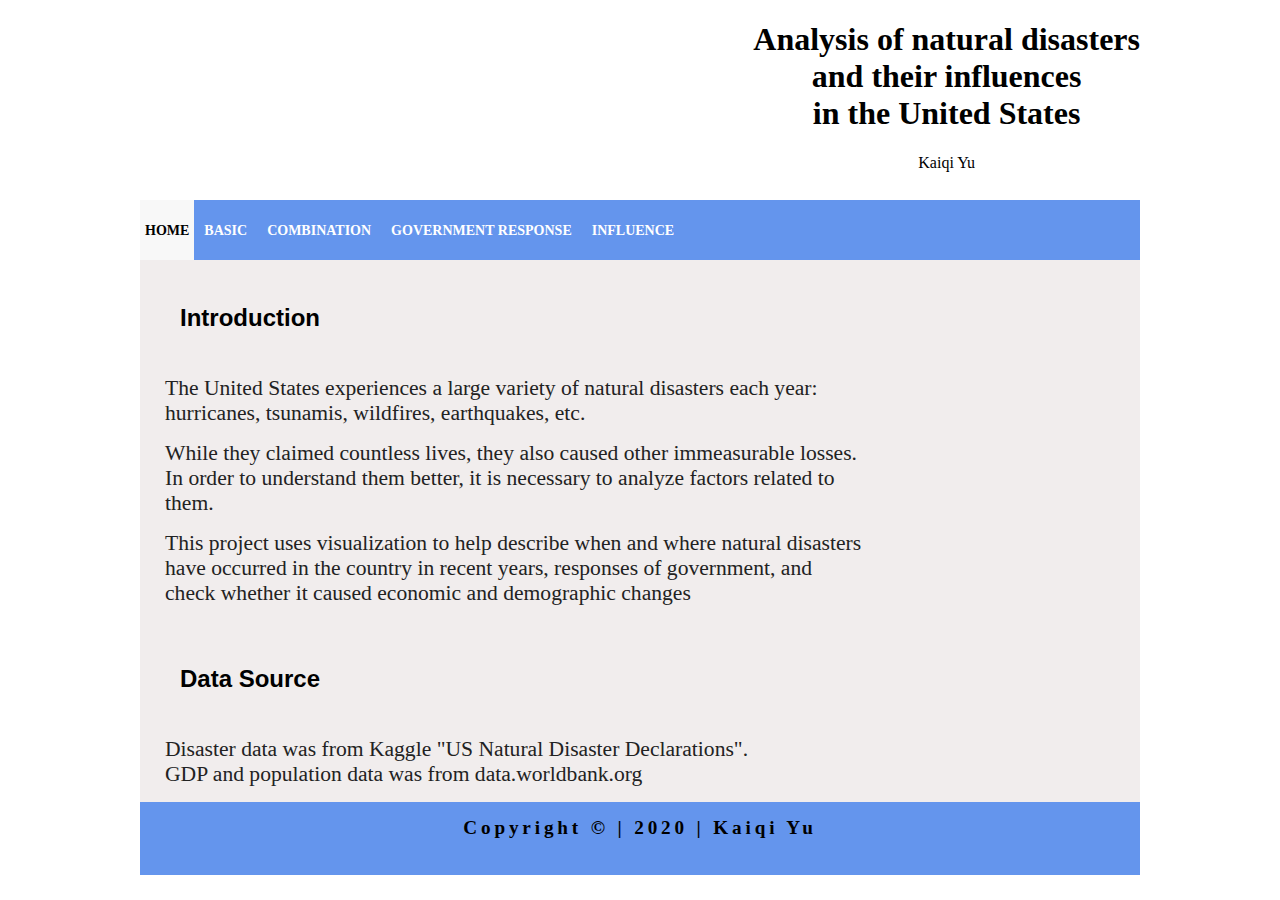
==== index.html @ 30a77b6b "final project" ====
<!DOCTYPE html>
<html>
    <head>
        <meta charset="utf-8">
        <title>Index</title>
        <link rel="stylesheet" href="css/common.css">
    </head>
    <body>
        <div class="header">
            <div id="logo">
                <div id="logo_text">
                    <h1>Analysis of natural disasters<br>and their influences<br>in the United States</h1>
                    <p>Kaiqi Yu</p>
                </div>
            </div>
        </div><!-- header -->
        <div class="nav">
            <ul>
                <li class="selected">
                    <a href="index.html">HOME</a><span></span>
                </li>
                <li>
                    <a href="basic.html">BASIC</a><span></span>
                </li>
                <li>
                    <a href="combination.html">COMBINATION</a><span></span>
                </li>
                <li>
                    <a href="g_response.html">GOVERNMENT RESPONSE</a><span></span>
                </li>
                <li>
                    <a href="influences.html">INFLUENCE</a><span></span>
                </li>
              </ul>
        </div><!-- menu -->
        <div class="container">
            <div>
                <h3>Introduction</h3>
                <p>The United States experiences a large variety of natural disasters each year: <br> hurricanes, tsunamis, wildfires, earthquakes, etc.</p>
                <p>While they claimed countless lives, they also caused other immeasurable losses.<br> In order to understand them better, it is necessary to analyze factors related to <br> them.</p>
                <p>This project uses visualization to help describe when and where natural disasters <br> have occurred in the country in recent years, responses of government, and <br> check whether it caused economic and demographic changes</p>
                
                <h3>Data Source</h3>
                <p>Disaster data was from Kaggle "US Natural Disaster Declarations".
                <br>GDP and population data was from data.worldbank.org</p>
            </div>
        </div>
        <div class="footer">
            Copyright &copy; | 2020 | Kaiqi Yu
        </div><!-- footer -->

        <script src="https://ajax.googleapis.com/ajax/libs/jquery/3.5.1/jquery.min.js"></script>
        <script src="js/nav.js"></script>
    </body>
</html>
---- css/common.css ----
body, div, ul, li, a, span {
  margin: 0;
  padding: 0;
}

.header, .container, .footer{
  margin-left: auto;
  margin-right: auto;
}

ul {
  list-style: none;
}

select {
  width: 200px;
  height: 25px;
  font: normal 125% 'Times New Roman', arial, sans-serif;
  border: #FEFEFE 1px solid;
  border-radius: 3px;
  margin-left: 15px;
}


.header{
  width: 1000px;
}

#logo {
  width: 1000px;
  position: relative;
  height: 200px;
  background-image: url(img/logo.jpg);
  background-repeat: no-repeat, repeat;
  background-size: contain;
}

#logo_text {
  position: absolute;
  display: block;
  right: 0;
  float: right;
  text-align: center;
}

.nav {
  position: -webkit-sticky;
  position: sticky;
  top: 0;
  width: 1000px;
  margin: 0 auto;
  overflow: hidden;
  background-color: cornflowerblue;
  z-index: 999;
}

.nav ul li {
  height: 40px;
  line-height: 40px;
  float: left;
  padding: 10px 5px;
  margin: 0px 5px;
  position: relative;
}

.nav ul li.selected {
  margin: 0;
  background: #f8f8f8;
  color: #fff;
}

.nav ul li.selected a {
  color: black;
}

.nav ul li a {
  color: white;
  font-family: "Microsoft Yahei";
  font-size: 14px;
  font-weight: bold;
  text-decoration: none;
}

.nav ul li a:hover {
  color: #f66;
}

.nav ul li span {
  display: block;
  position: absolute;
  width: 0px;
  height: 0px;
  background: #f66;
  top: 58px;
  left: 50%;
}

.container {
  width: 1000px;
  background-color: rgb(241, 237, 237);
}

.container h3 {
  position: relative;
  margin: 0 0 0 0;
  padding: 40px 0 40px 40px;
  font: normal 150% arial, sans-serif;
  color: black;
  letter-spacing: 0em;
  font-weight: bold;
  line-height: 1.5;
}

.container p{
	line-height: 1.7em;
	font: normal 135% 'Times New Roman', arial, sans-serif;
	color:#222;
	margin: 0 0 0 15px;
	padding: 0 20px 15px 10px;
}

.footer {
  width: 1000px;
	height: 33px;
	padding: 15px 0 25px 0;
	text-align: center;
	letter-spacing: 0.2em;
	font-weight:bold;
  font-size: 120%;
  position: relative;
  background-color: cornflowerblue;
}
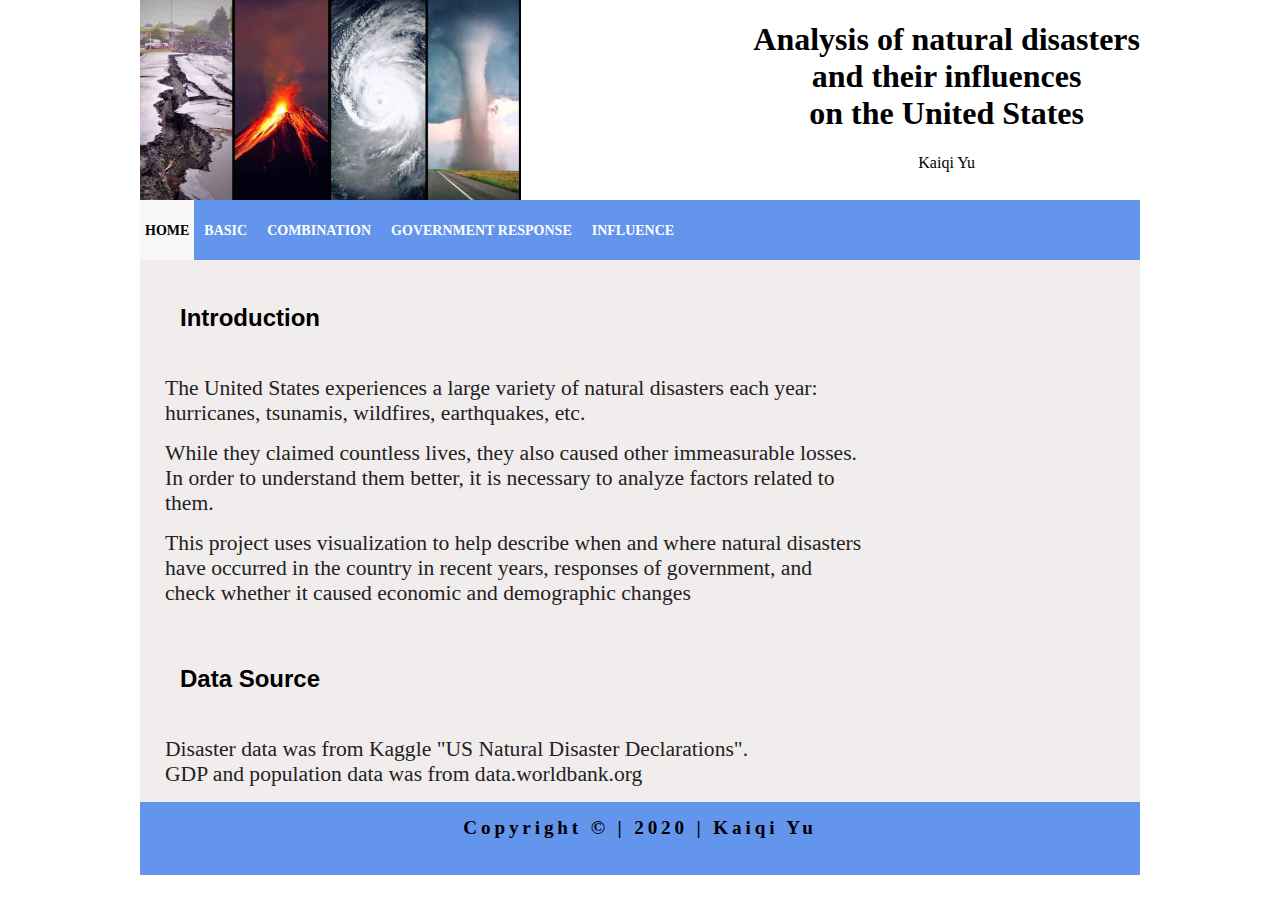
==== commit 2fcf7e6f: "renew title" ====
--- a/index.html
+++ b/index.html
@@ -9,7 +9,7 @@
         <div class="header">
             <div id="logo">
                 <div id="logo_text">
-                    <h1>Analysis of natural disasters<br>and their influences<br>in the United States</h1>
+                    <h1>Analysis of natural disasters <br> and their influences <br> on the United States</h1>
                     <p>Kaiqi Yu</p>
                 </div>
             </div>
--- a/css/common.css
+++ b/css/common.css
@@ -30,7 +30,7 @@
   width: 1000px;
   position: relative;
   height: 200px;
-  background-image: url(img/logo.jpg);
+  background-image: url(../img/logo.jpg);
   background-repeat: no-repeat, repeat;
   background-size: contain;
 }
@@ -129,4 +129,4 @@
   font-size: 120%;
   position: relative;
   background-color: cornflowerblue;
-}+}
